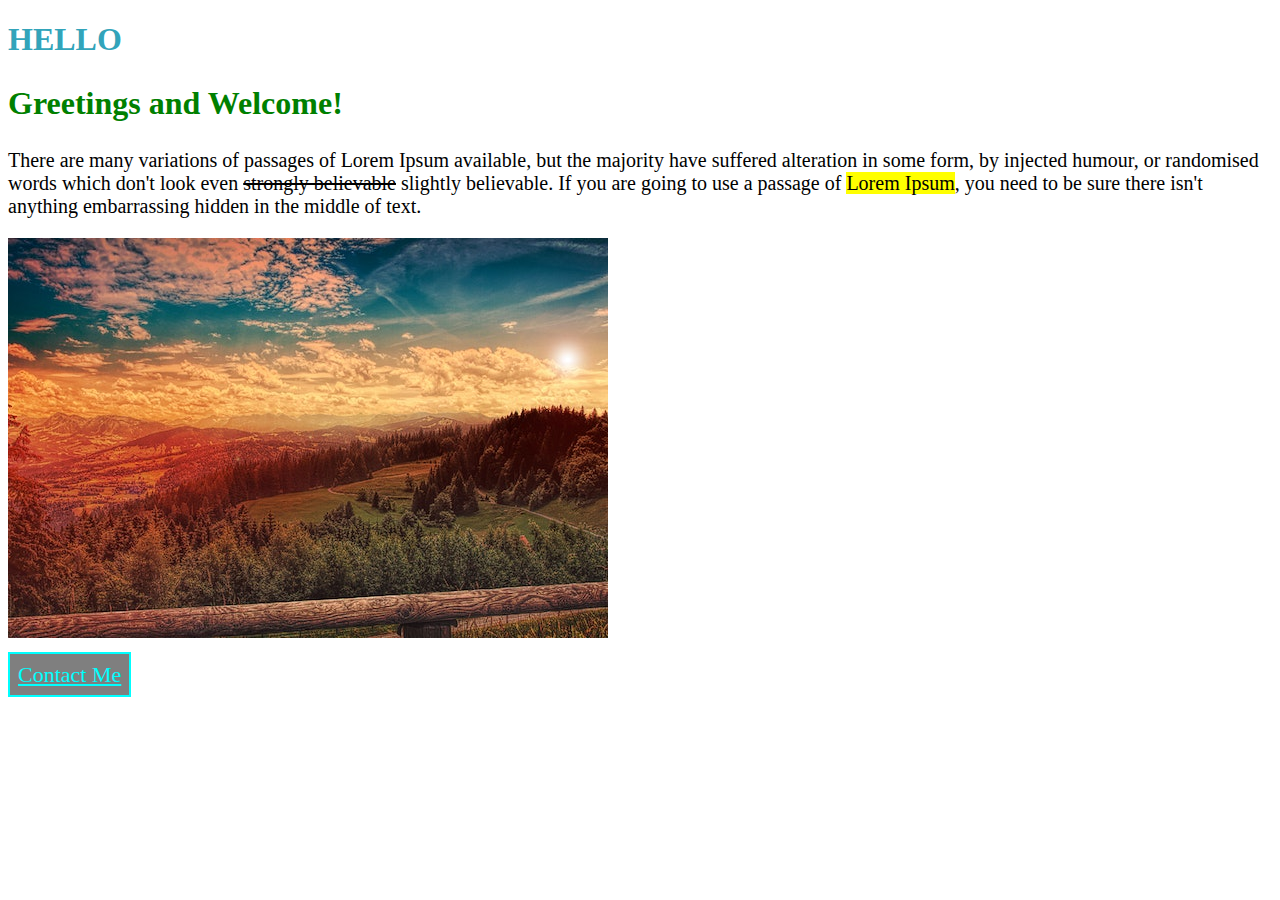
==== index.html @ 1812cc25 "All file uploaded." ====
<!doctype html>
	<html>
		<head>
			<meta charset="utf-8">
			<meta name="viewport" content="width=device-width, initial-scale=1.0">

			<!-- Title -->
			<title>Home</title>

			<!-- Internal CSS -->
			<style >
				h1{
					color: #32a4ba;
					text-transform: uppercase;
				}
				p{
					font-size: 20px;
				}
				img{
					width: 600;
					margin-bottom: 20px;
				}
			</style>

			<!-- Main CSS File -->
			<link rel="stylesheet" type="text/css" href="css/style.css">
		</head> 
		<body>
			<h1>Hello</h1>

			<!-- Inline CSS -->
			<h2 style="font-size: 32px; color: green;">Greetings and Welcome!</h2>
			<p>There are many variations of passages of Lorem Ipsum available, but the majority have suffered alteration in some form, by injected humour, or randomised words which don't look even <del>strongly believable</del> slightly believable. If you are going to use a passage of <mark>Lorem Ipsum</mark>, you need to be sure there isn't anything embarrassing hidden in the middle of text.</p>
			<img src="images/morning_view.jpg" alt="Morning View"><br>
			<a class="internal-link" href="others/contact.html">Contact Me</a>
		</body>
	</html>
---- css/style.css ----
/*  External CSS  */
.internal-link{
	border: 2px solid cyan;
	font-size: 22px;
	padding: 8px;
	background-color: rgba(0, 0, 0, .5);
	color: #00FFFF;
}
#para{
	font-size: 20px;
}
table{
	margin-top: 20px;
	border: 2px solid #000000;
	font-size: 20px;
}
th{
	border: 2px solid #000000;
}
.t-data{
	border: 2px solid #000000;
}
h3{
	color: #ffffff;
	background-color: #000000;
	font-size: 20px;
}
li{
	font-size: 20px;
}
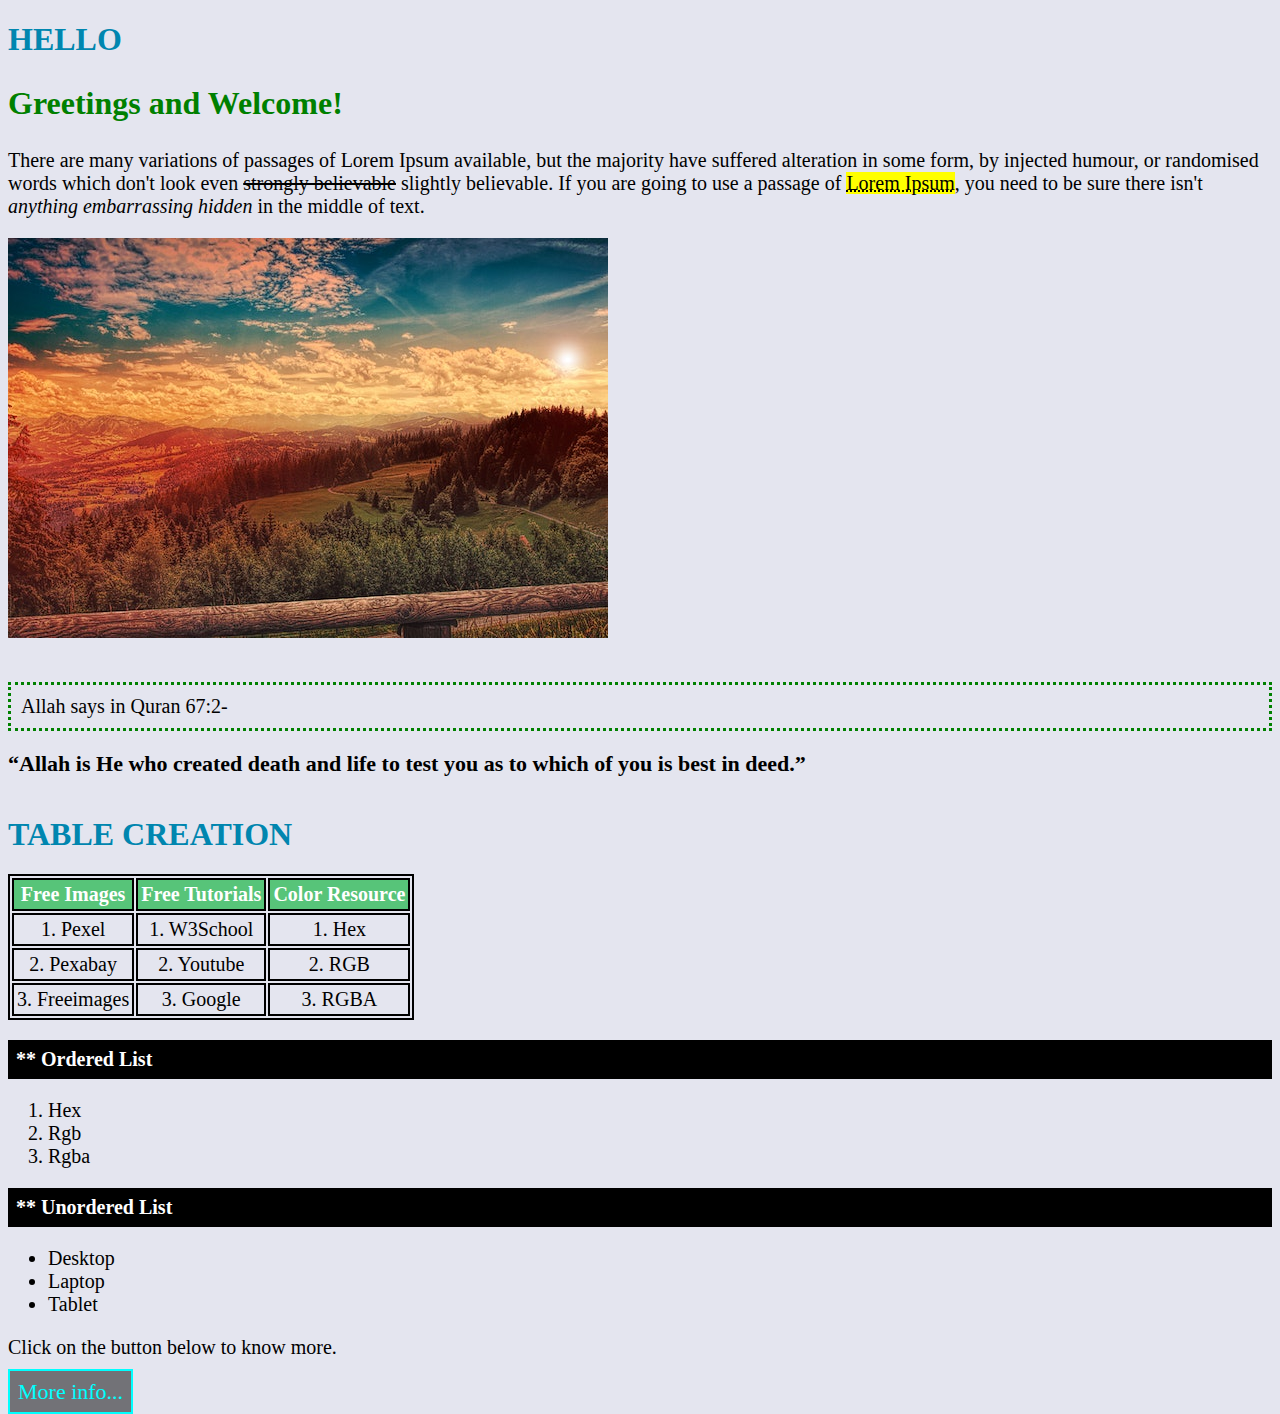
==== commit 49355545: "Modified." ====
--- a/index.html
+++ b/index.html
@@ -5,7 +5,7 @@
 			<meta name="viewport" content="width=device-width, initial-scale=1.0">
 
 			<!-- Title -->
-			<title>Home</title>
+			<title>HomePage</title>
 
 			<!-- Internal CSS -->
 			<style >
@@ -30,8 +30,51 @@
 
 			<!-- Inline CSS -->
 			<h2 style="font-size: 32px; color: green;">Greetings and Welcome!</h2>
-			<p>There are many variations of passages of Lorem Ipsum available, but the majority have suffered alteration in some form, by injected humour, or randomised words which don't look even <del>strongly believable</del> slightly believable. If you are going to use a passage of <mark>Lorem Ipsum</mark>, you need to be sure there isn't anything embarrassing hidden in the middle of text.</p>
+			<p>There are many variations of passages of Lorem Ipsum available, but the majority have suffered alteration in some form, by injected humour, or randomised words which don't look even <del>strongly believable</del> slightly believable. If you are going to use a passage of <abbr title="A site for dummy text."><mark>Lorem Ipsum</mark></abbr>, you need to be sure there isn't <em>anything embarrassing hidden</em> in the middle of text.</p>
 			<img src="images/morning_view.jpg" alt="Morning View"><br>
-			<a class="internal-link" href="others/contact.html">Contact Me</a>
+			<p class="para">Allah says in Quran 67:2-</p>
+			<q class="quotation">Allah is He who created death and life to test you as to which of you is best in deed.</q><br><br>
+
+			<!-- Table -->
+			<h1>Table Creation</h1>
+			<table>
+				<tr>
+					<th>Free Images</th>
+					<th>Free Tutorials</th>
+					<th>Color Resource</th>
+				</tr>
+				<tr>
+					<td class="t-data">1. Pexel</td>
+					<td class="t-data">1. W3School</td>
+					<td class="t-data">1. Hex</td>
+				</tr>
+				<tr>
+					<td class="t-data">2. Pexabay</td>
+					<td class="t-data">2. Youtube</td>
+					<td class="t-data">2. RGB</td>
+				</tr>
+				<tr class="t-data">
+					<td class="t-data">3. Freeimages</td>
+					<td class="t-data">3. Google</td>
+					<td class="t-data">3. RGBA</td>
+				</tr>
+			</table>
+
+			<!-- Ordered and Unordered List -->
+			<h3>** Ordered List</h3>
+			<ol>
+				<li>Hex</li>
+				<li>Rgb</li>
+				<li>Rgba</li>
+			</ol>
+			<h3>** Unordered List</h3>
+			<ul>
+				<li>Desktop</li>
+				<li>Laptop</li>
+				<li>Tablet</li>
+			</ul>
+
+			<p>Click on the button below to know more.</p>
+			<a class="internal-link" href="others/more.html">More info...</a>
 		</body>
 	</html>--- a/css/style.css
+++ b/css/style.css
@@ -1,3 +1,9 @@
+body{
+	background-color: #e4e5ef;
+}
+p{
+	font-size: 20px;
+}
 /*  External CSS  */
 .internal-link{
 	border: 2px solid cyan;
@@ -5,6 +11,19 @@
 	padding: 8px;
 	background-color: rgba(0, 0, 0, .5);
 	color: #00FFFF;
+	text-decoration: none;
+}
+h1{
+	color: #0086af;
+}
+.para{
+	border: 3px dotted green;
+	font-size: 20px;
+	padding: 10px;
+}
+.quotation{
+	font-size: 22px;
+	font-weight: 700;
 }
 #para{
 	font-size: 20px;
@@ -13,17 +32,26 @@
 	margin-top: 20px;
 	border: 2px solid #000000;
 	font-size: 20px;
+	text-align: center;
 }
 th{
+	border: 2px solid #000000;
+	background-color: #57C479;
+	color: #ffffff;
+	padding: 3px;
+}
+tr{
 	border: 2px solid #000000;
 }
 .t-data{
 	border: 2px solid #000000;
+	padding: 3px;
 }
 h3{
 	color: #ffffff;
 	background-color: #000000;
 	font-size: 20px;
+	padding: 8px;
 }
 li{
 	font-size: 20px;
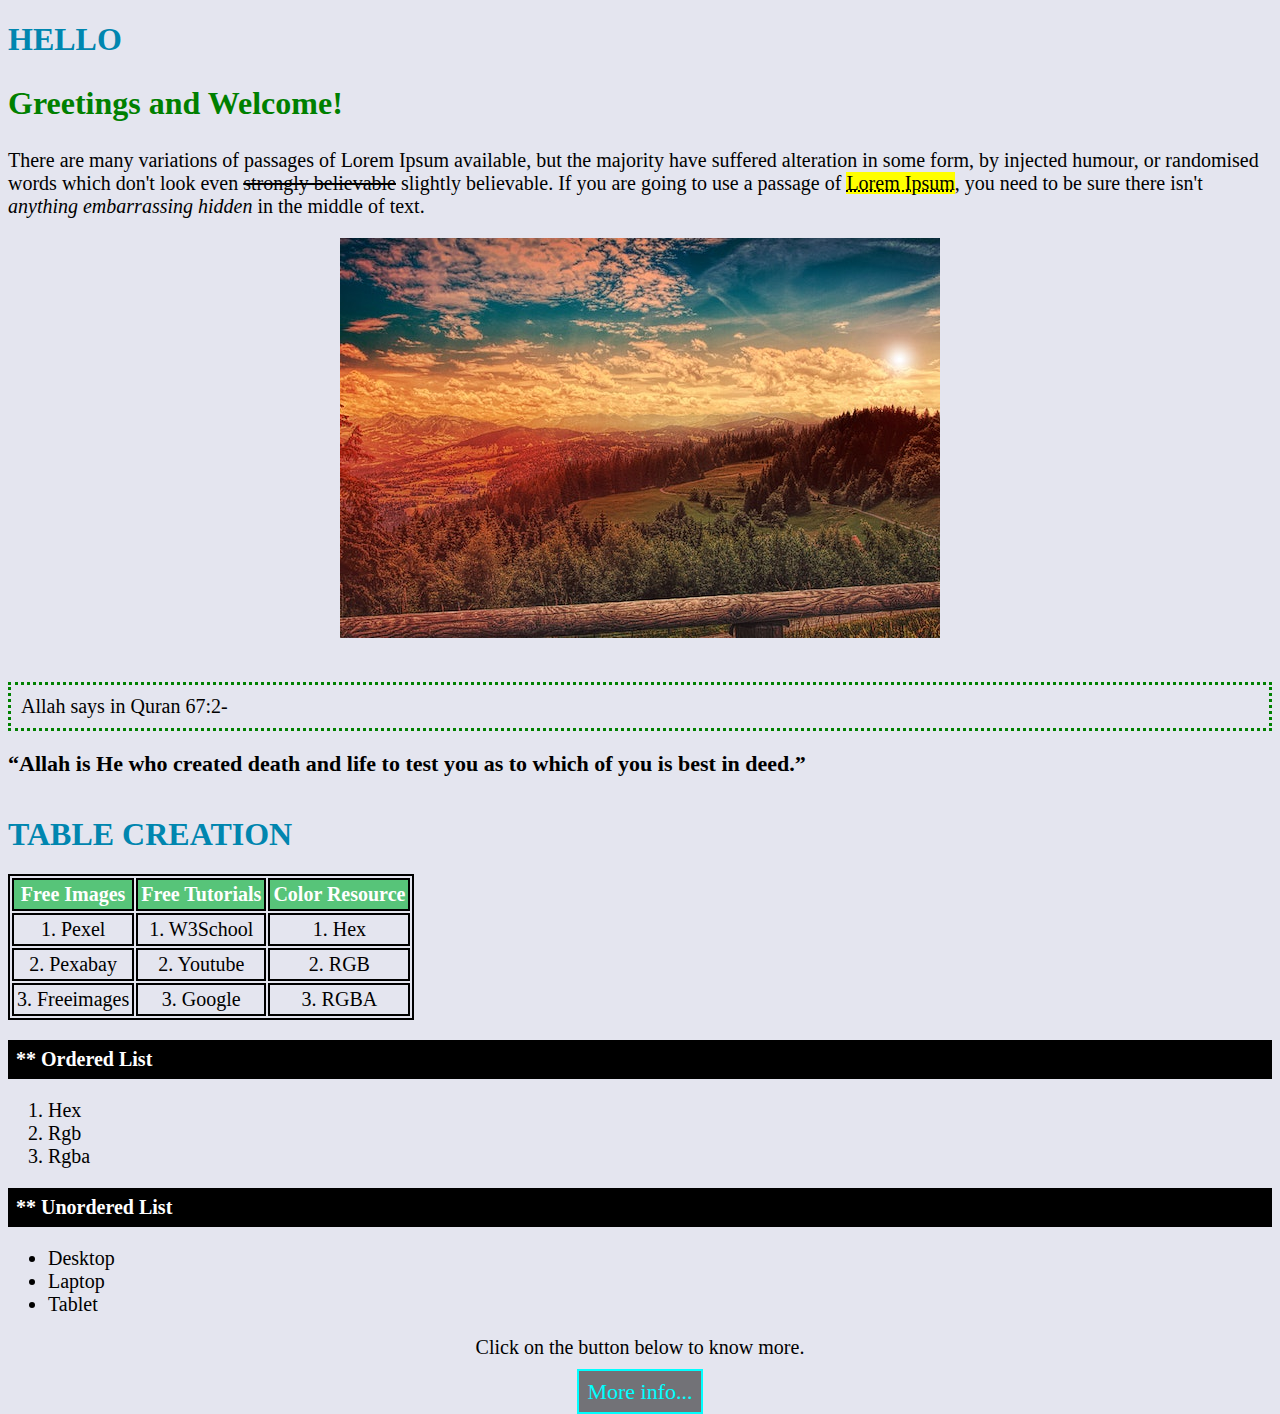
==== commit 8cd86744: "New tag added." ====
--- a/index.html
+++ b/index.html
@@ -31,7 +31,9 @@
 			<!-- Inline CSS -->
 			<h2 style="font-size: 32px; color: green;">Greetings and Welcome!</h2>
 			<p>There are many variations of passages of Lorem Ipsum available, but the majority have suffered alteration in some form, by injected humour, or randomised words which don't look even <del>strongly believable</del> slightly believable. If you are going to use a passage of <abbr title="A site for dummy text."><mark>Lorem Ipsum</mark></abbr>, you need to be sure there isn't <em>anything embarrassing hidden</em> in the middle of text.</p>
-			<img src="images/morning_view.jpg" alt="Morning View"><br>
+			<div class="img-box">
+				<img src="images/morning_view.jpg" alt="Morning View">
+			</div>
 			<p class="para">Allah says in Quran 67:2-</p>
 			<q class="quotation">Allah is He who created death and life to test you as to which of you is best in deed.</q><br><br>
 
@@ -74,7 +76,9 @@
 				<li>Tablet</li>
 			</ul>
 
-			<p>Click on the button below to know more.</p>
-			<a class="internal-link" href="others/more.html">More info...</a>
+			<p class="caption">Click on the button below to know more.</p>
+			<div class="hlink">
+				<a class="internal-link" href="others/more.html">More info...</a>
+			</div>
 		</body>
 	</html>--- a/css/style.css
+++ b/css/style.css
@@ -5,6 +5,9 @@
 	font-size: 20px;
 }
 /*  External CSS  */
+.hlink{
+	text-align: center;
+}
 .internal-link{
 	border: 2px solid cyan;
 	font-size: 22px;
@@ -27,6 +30,9 @@
 }
 #para{
 	font-size: 20px;
+}
+.img-box{
+	text-align: center;
 }
 table{
 	margin-top: 20px;
@@ -55,4 +61,7 @@
 }
 li{
 	font-size: 20px;
+}
+.caption{
+	text-align: center;
 }